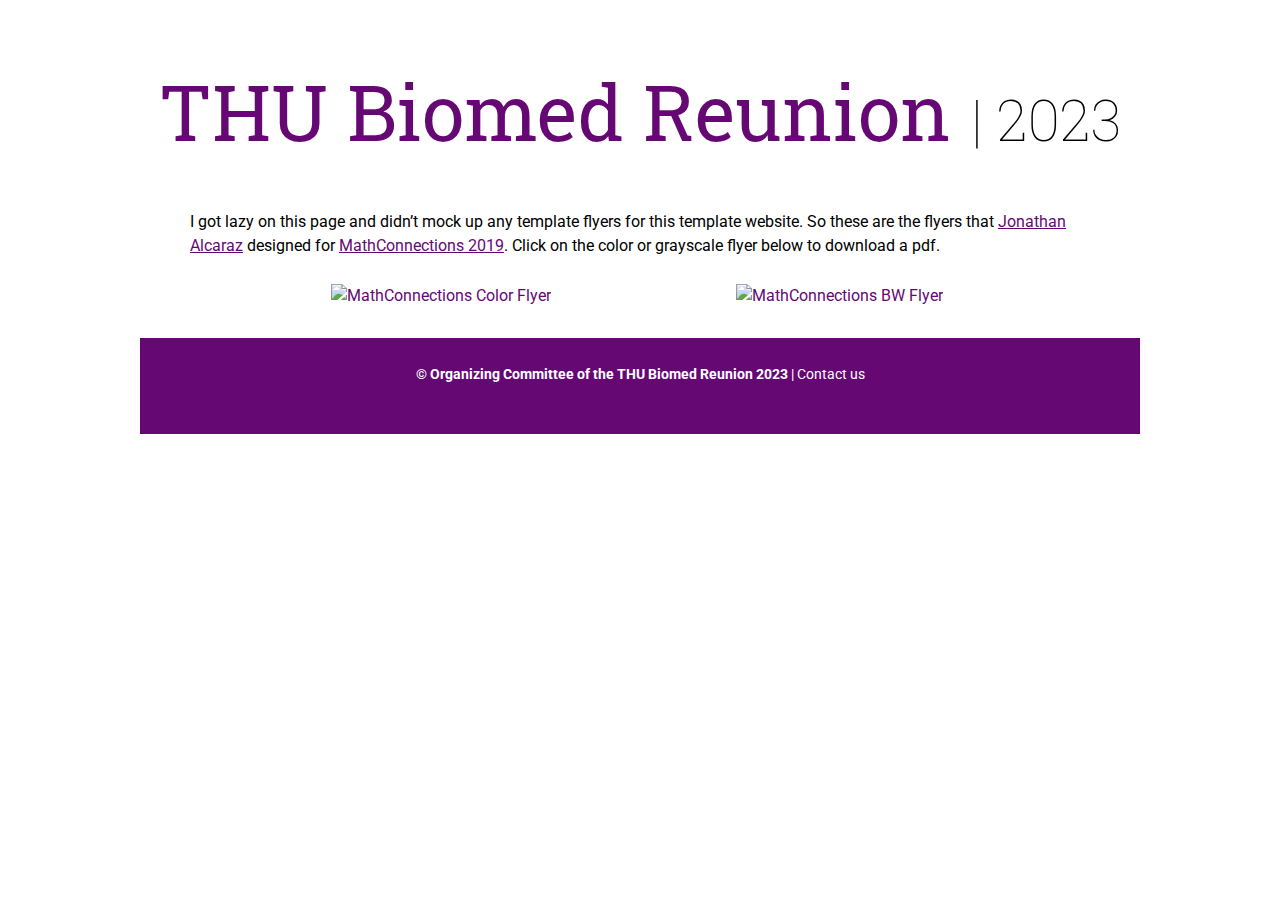
==== downloads/index.html @ 06ebe81f "Update index.html" ====
<!DOCTYPE html>
<html lang='en'>

<head>

    <base href="..">
    <link rel="shortcut icon" type="image/png" href="assets/favicon.png"/>
    <link rel="stylesheet" type="text/css" media="all" href="assets/main.css"/>
    <meta name="description" content="THU Biomed Reunion 2023">
    <meta name="resource-type" content="document">
    <meta name="distribution" content="global">
    <meta name="KeyWords" content="Biomed">
    <title>Downloads</title>

</head>

<body>

    <div class="banner">
        <img src="assets/banner.jpg" alt="Conference Template Banner">
        <div class="top-left">
            <span class="title1">THU Biomed Reunion</span> <span class="year">| 2023</span>
        </div>
        <div class="bottom-right">
            Time <br> University/Conference venue
        </div>
    </div>

    <table class="navigation">
        <tr>
            <td class="navigation">
                <a title="Conference Home Page" href=".">Home</a>
            </td>
            <td class="navigation">
                <a title="Register for the Conference" href="registration">Registration</a>
            </td>
            <td class="navigation">
                <a title="Conference Program" href="program">Program</a> 
            </td>
            <td class="navigation">
                <a class="current" title="Conference Downloads" href="downloads">Downloads</a>
            </td>
        </tr>
    </table>

    <br>

    <p>
        I got lazy on this page and didn&rsquo;t mock up any template flyers for this template website.
        So these are the flyers that <a target="_blank" href="https://math.jonathanalcaraz.com/">Jonathan Alcaraz</a>
        designed for <a target="_blank" href="http://math.ucr.edu/~mathconn/">MathConnections 2019</a>.
        Click on the color or grayscale flyer below to download a pdf.
    </p>

    <table class="flyers">
        <tr>
            <td class="flyer">
                <a href="assets/MathConnections-Flyer.pdf">
                    <img src="assets/MathConnections-Flyer.png" alt="MathConnections Color Flyer" style="width:100%">
                </a>
            </td>
            <td class="flyer">
                <a href="assets/MathConnections-FlyerBW.pdf">
                    <img src="assets/MathConnections-FlyerBW.png" alt="MathConnections BW Flyer" style="width:100%">
                </a>
            </td>
        </tr>
    </table>

    <footer>
        <br>
            <b>&copy; Organizing Committee of the THU Biomed Reunion 2023</b> | <a class="footer" href="mailto: biology@tsinghua.org">Contact us</a>
        <br>
        <br>
    <br></footer>

</body>
</html>
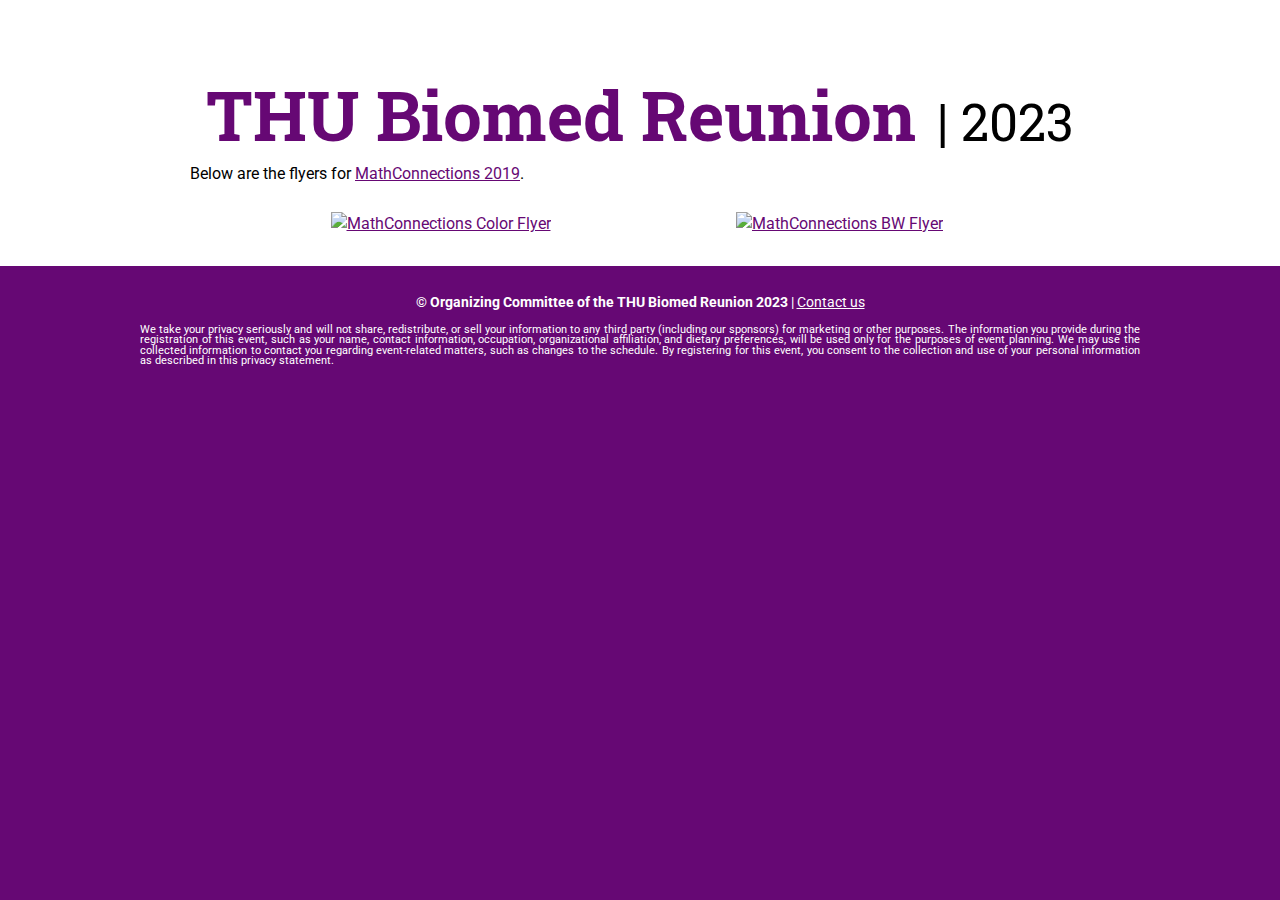
==== commit 4a675ea9: "Update index.html" ====
--- a/downloads/index.html
+++ b/downloads/index.html
@@ -10,7 +10,7 @@
     <meta name="resource-type" content="document">
     <meta name="distribution" content="global">
     <meta name="KeyWords" content="Biomed">
-    <title>Downloads</title>
+    <title>Downloads | THU Biomed Reunion</title>
 
 </head>
 
@@ -29,27 +29,22 @@
     <table class="navigation">
         <tr>
             <td class="navigation">
-                <a title="Conference Home Page" href=".">Home</a>
+                <a class="other"   href=".">Home</a>
             </td>
             <td class="navigation">
-                <a title="Register for the Conference" href="registration">Registration</a>
+                <a class="other"   href="registration">Registration</a>
             </td>
             <td class="navigation">
-                <a title="Conference Program" href="program">Program</a> 
+                <a class="other"   href="program">Program</a> 
             </td>
             <td class="navigation">
-                <a class="current" title="Conference Downloads" href="downloads">Downloads</a>
+                <a class="current" href="downloads">Downloads</a>
             </td>
         </tr>
     </table>
 
-    <br>
-
     <p>
-        I got lazy on this page and didn&rsquo;t mock up any template flyers for this template website.
-        So these are the flyers that <a target="_blank" href="https://math.jonathanalcaraz.com/">Jonathan Alcaraz</a>
-        designed for <a target="_blank" href="http://math.ucr.edu/~mathconn/">MathConnections 2019</a>.
-        Click on the color or grayscale flyer below to download a pdf.
+        Below are the flyers for <a target="_blank" href="http://math.ucr.edu/~mathconn/">MathConnections 2019</a>.
     </p>
 
     <table class="flyers">
@@ -71,7 +66,10 @@
         <br>
             <b>&copy; Organizing Committee of the THU Biomed Reunion 2023</b> | <a class="footer" href="mailto: biology@tsinghua.org">Contact us</a>
         <br>
-        <br>
+        <h4><br>We take your privacy seriously and will not share, redistribute, or sell your information to any third party (including our sponsors) for marketing or other purposes.
+            The information you provide during the registration of this event, such as your name, contact information, occupation, organizational affiliation, and dietary preferences, will be used only for the purposes of event planning.
+            We may use the collected information to contact you regarding event-related matters, such as changes to the schedule.
+            By registering for this event, you consent to the collection and use of your personal information as described in this privacy statement.</h4>
     <br></footer>
 
 </body>
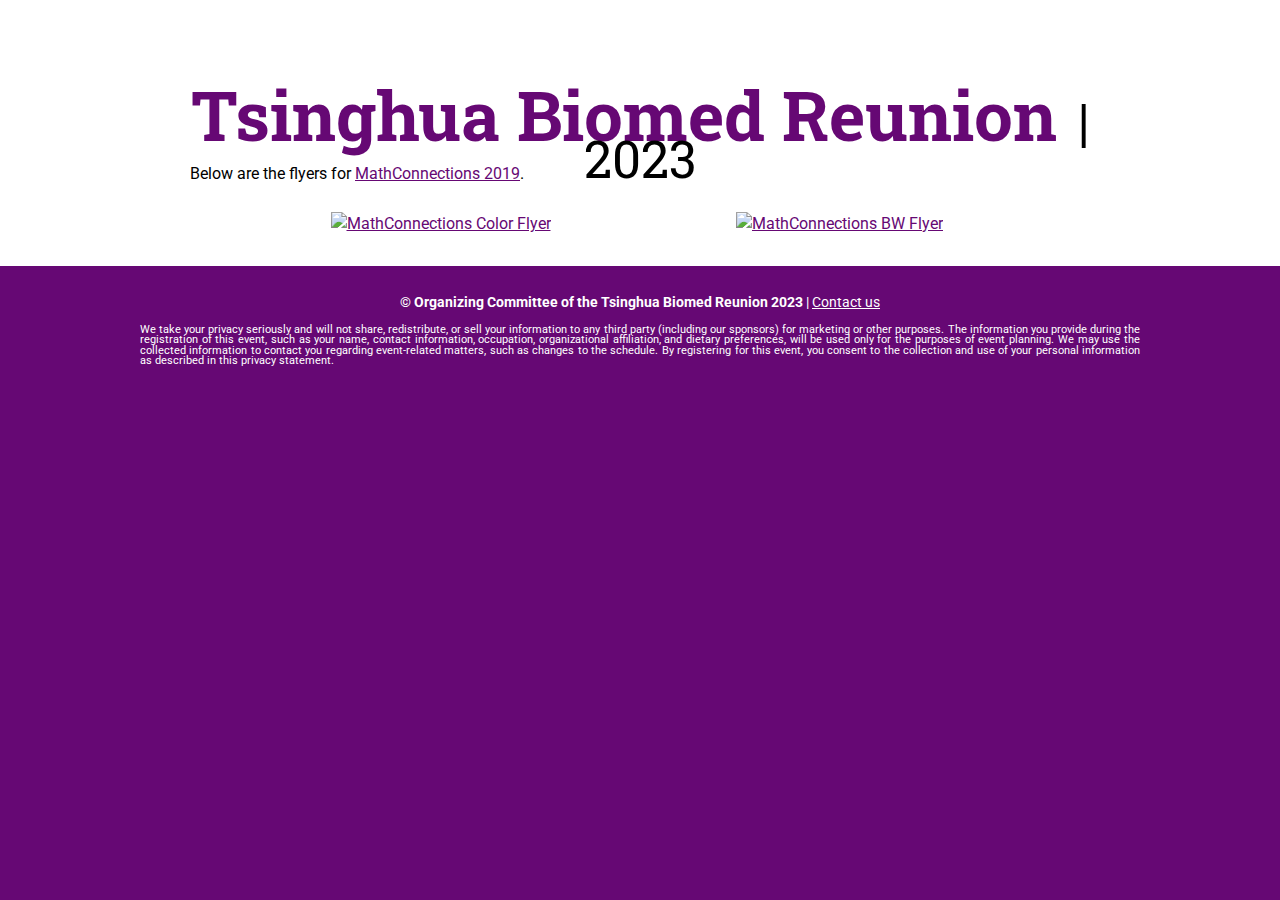
==== commit 96725c36: "Update index.html" ====
--- a/downloads/index.html
+++ b/downloads/index.html
@@ -6,11 +6,11 @@
     <base href="..">
     <link rel="shortcut icon" type="image/png" href="assets/favicon.png"/>
     <link rel="stylesheet" type="text/css" media="all" href="assets/main.css"/>
-    <meta name="description" content="THU Biomed Reunion 2023">
+    <meta name="description" content="Tsinghua Biomed Reunion 2023">
     <meta name="resource-type" content="document">
     <meta name="distribution" content="global">
     <meta name="KeyWords" content="Biomed">
-    <title>Downloads | THU Biomed Reunion</title>
+    <title>Downloads | Tsinghua Biomed Reunion</title>
 
 </head>
 
@@ -19,7 +19,7 @@
     <div class="banner">
         <img src="assets/banner.jpg" alt="Conference Template Banner">
         <div class="top-left">
-            <span class="title1">THU Biomed Reunion</span> <span class="year">| 2023</span>
+            <span class="title1">Tsinghua Biomed Reunion</span> <span class="year">| 2023</span>
         </div>
         <div class="bottom-right">
             Time <br> University/Conference venue
@@ -64,7 +64,7 @@
 
     <footer>
         <br>
-            <b>&copy; Organizing Committee of the THU Biomed Reunion 2023</b> | <a class="footer" href="mailto: biology@tsinghua.org">Contact us</a>
+            <b>&copy; Organizing Committee of the Tsinghua Biomed Reunion 2023</b> | <a class="footer" href="mailto: biology@tsinghua.org">Contact us</a>
         <br>
         <h4><br>We take your privacy seriously and will not share, redistribute, or sell your information to any third party (including our sponsors) for marketing or other purposes.
             The information you provide during the registration of this event, such as your name, contact information, occupation, organizational affiliation, and dietary preferences, will be used only for the purposes of event planning.
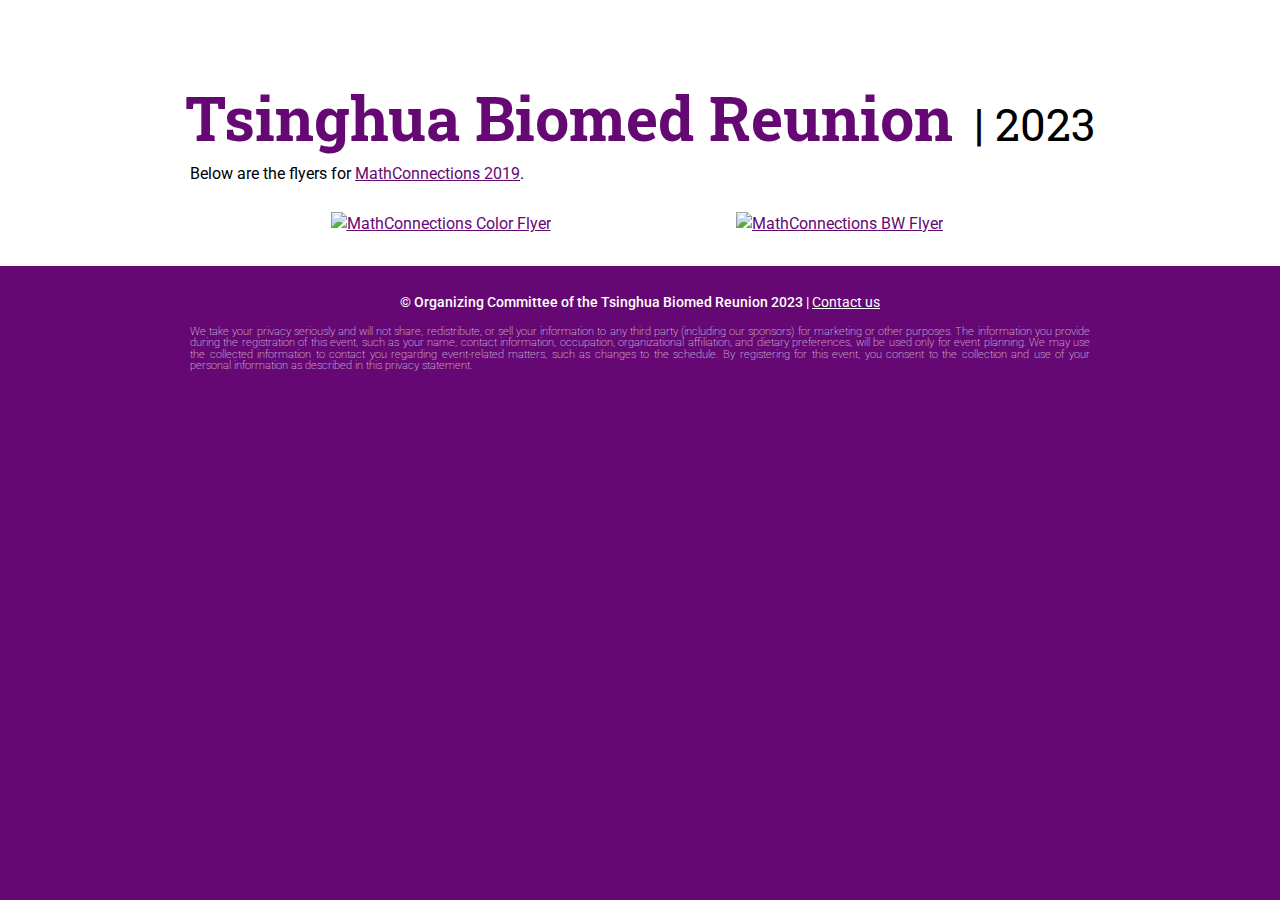
==== commit 44af53d9: "Update index.html" ====
--- a/downloads/index.html
+++ b/downloads/index.html
@@ -6,6 +6,7 @@
     <base href="..">
     <link rel="shortcut icon" type="image/png" href="assets/favicon.png"/>
     <link rel="stylesheet" type="text/css" media="all" href="assets/main.css"/>
+    <meta name="viewport" content="width=device-width">
     <meta name="description" content="Tsinghua Biomed Reunion 2023">
     <meta name="resource-type" content="document">
     <meta name="distribution" content="global">
@@ -67,7 +68,7 @@
             <b>&copy; Organizing Committee of the Tsinghua Biomed Reunion 2023</b> | <a class="footer" href="mailto: biology@tsinghua.org">Contact us</a>
         <br>
         <h4><br>We take your privacy seriously and will not share, redistribute, or sell your information to any third party (including our sponsors) for marketing or other purposes.
-            The information you provide during the registration of this event, such as your name, contact information, occupation, organizational affiliation, and dietary preferences, will be used only for the purposes of event planning.
+            The information you provide during the registration of this event, such as your name, contact information, occupation, organizational affiliation, and dietary preferences, will be used only for event planning.
             We may use the collected information to contact you regarding event-related matters, such as changes to the schedule.
             By registering for this event, you consent to the collection and use of your personal information as described in this privacy statement.</h4>
     <br></footer>
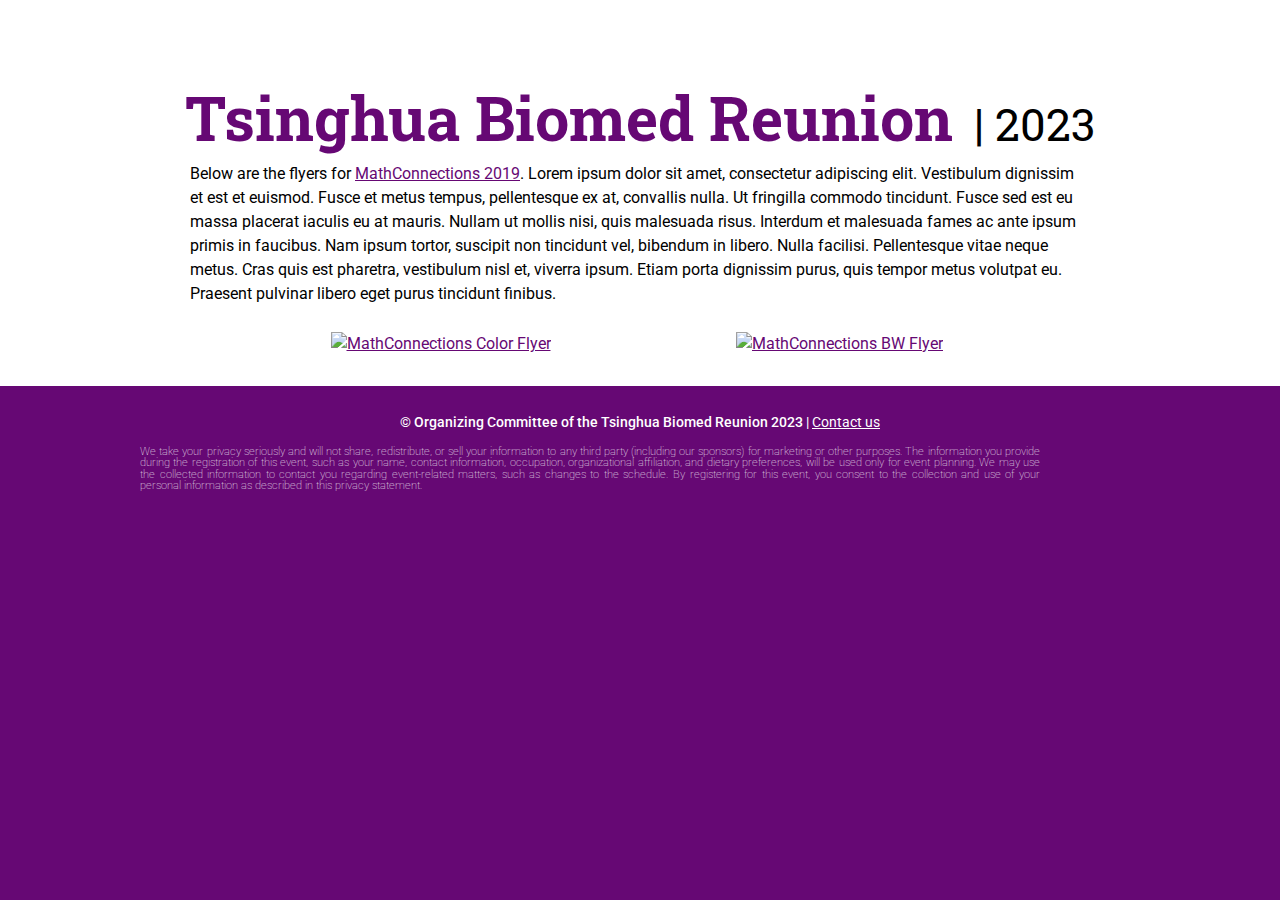
==== commit 254d1040: "Update index.html" ====
--- a/downloads/index.html
+++ b/downloads/index.html
@@ -45,7 +45,7 @@
     </table>
 
     <p>
-        Below are the flyers for <a target="_blank" href="http://math.ucr.edu/~mathconn/">MathConnections 2019</a>.
+        Below are the flyers for <a target="_blank" href="http://math.ucr.edu/~mathconn/">MathConnections 2019</a>. Lorem ipsum dolor sit amet, consectetur adipiscing elit. Vestibulum dignissim et est et euismod. Fusce et metus tempus, pellentesque ex at, convallis nulla. Ut fringilla commodo tincidunt. Fusce sed est eu massa placerat iaculis eu at mauris. Nullam ut mollis nisi, quis malesuada risus. Interdum et malesuada fames ac ante ipsum primis in faucibus. Nam ipsum tortor, suscipit non tincidunt vel, bibendum in libero. Nulla facilisi. Pellentesque vitae neque metus. Cras quis est pharetra, vestibulum nisl et, viverra ipsum. Etiam porta dignissim purus, quis tempor metus volutpat eu. Praesent pulvinar libero eget purus tincidunt finibus.
     </p>
 
     <table class="flyers">
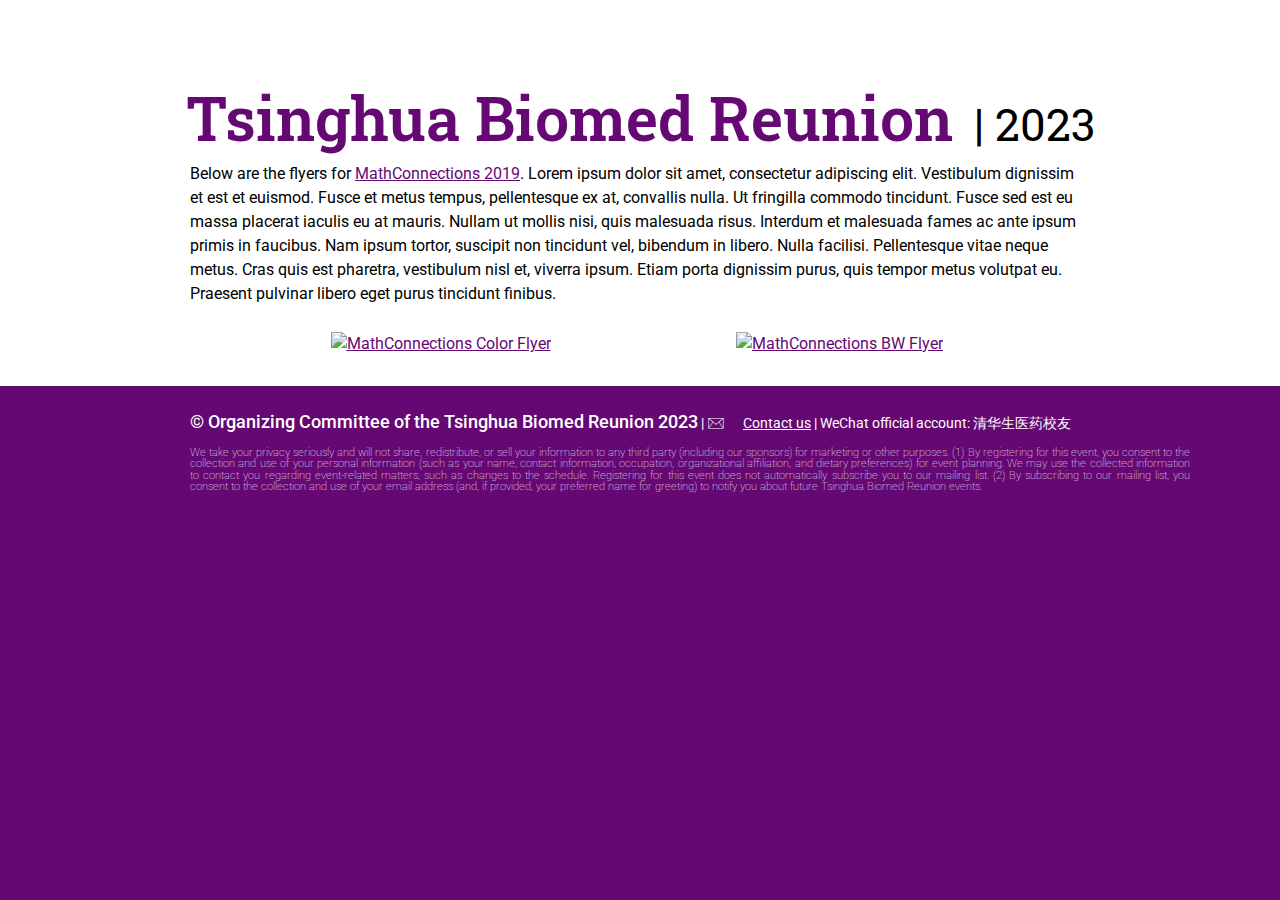
==== commit 674ce591: "Update index.html" ====
--- a/downloads/index.html
+++ b/downloads/index.html
@@ -65,12 +65,12 @@
 
     <footer>
         <br>
-            <b>&copy; Organizing Committee of the Tsinghua Biomed Reunion 2023</b> | <a class="footer" href="mailto: biology@tsinghua.org">Contact us</a>
+            <span style="font-size:1.25em; font-weight:500;">&copy; Organizing Committee of the Tsinghua Biomed Reunion 2023</span> | <span style="font-family: 'Noto Emoji', sans-serif;">&#9993; </span><a class="footer" href="mailto: biology@tsinghua.org">Contact us</a> | WeChat official account: 清华生医药校友
         <br>
-        <h4><br>We take your privacy seriously and will not share, redistribute, or sell your information to any third party (including our sponsors) for marketing or other purposes.
-            The information you provide during the registration of this event, such as your name, contact information, occupation, organizational affiliation, and dietary preferences, will be used only for event planning.
-            We may use the collected information to contact you regarding event-related matters, such as changes to the schedule.
-            By registering for this event, you consent to the collection and use of your personal information as described in this privacy statement.</h4>
+        <h4><br>We take your privacy seriously and will not share, redistribute, or sell your information to any third party (including our sponsors) for marketing or other purposes. 
+        (1) By registering for this event, you consent to the collection and use of your personal information (such as your name, contact information, occupation, organizational affiliation, and dietary preferences) for event planning. 
+        We may use the collected information to contact you regarding event-related matters, such as changes to the schedule. Registering for this event does not automatically subscribe you to our mailing list. 
+        (2) By subscribing to our mailing list, you consent to the collection and use of your email address (and, if provided, your preferred name for greeting) to notify you about future Tsinghua Biomed Reunion events.</h4>
     <br></footer>
 
 </body>
